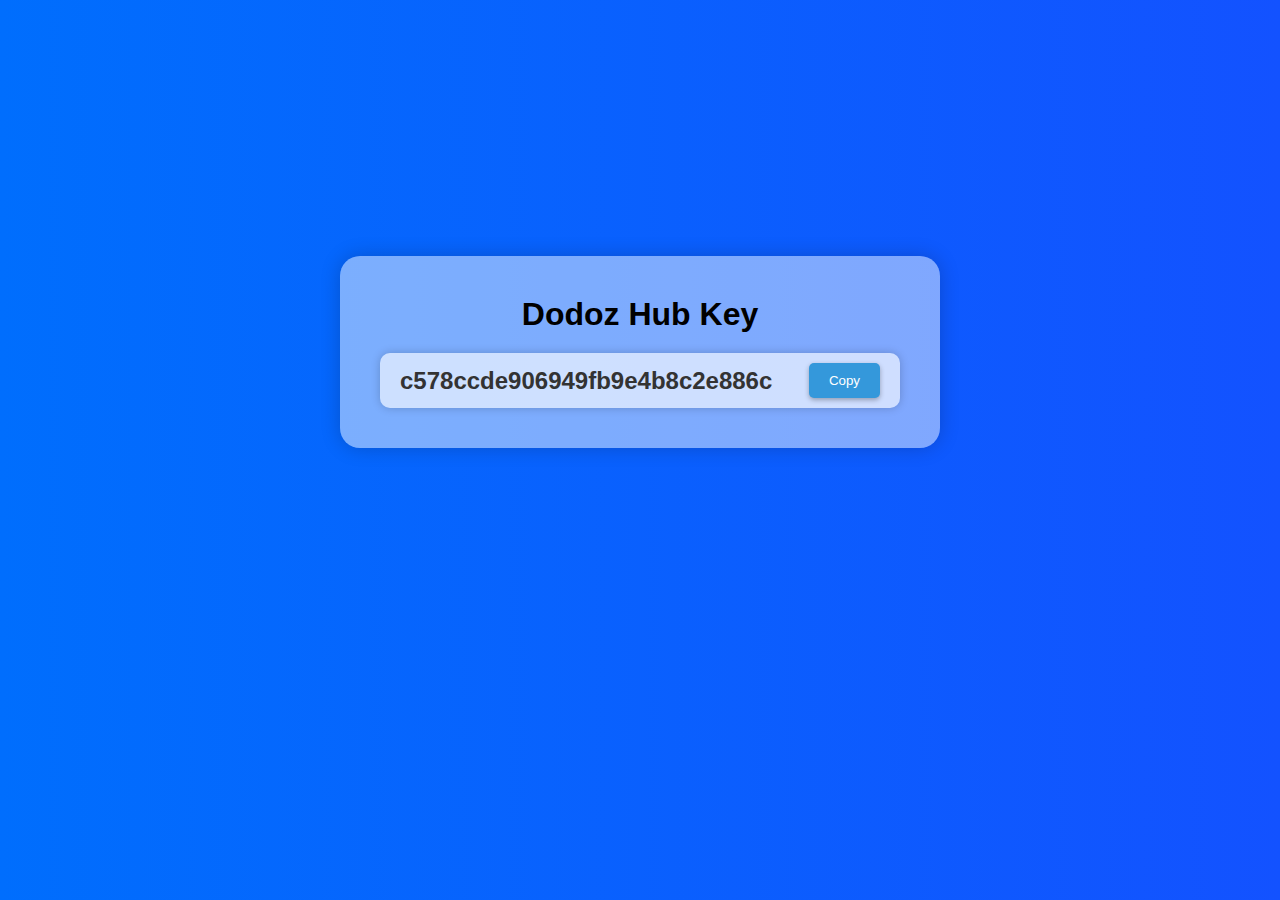
==== index.html @ fff7f31b "Rename key.html to index.html" ====
<!DOCTYPE html>
<html>
  <head>
    <meta charset="UTF-8">
    <link rel="shortcut icon" href="casa.png" type="image/x-icon">
    <title>Key</title>
    <link rel="stylesheet" href="style.css">
  </head>
  <body>
    <div class="container">
      <h1>Dodoz Hub Key</h1>
      <div class="key">
        <span id="key">c578ccde906949fb9e4b8c2e886c</span>
        <button onclick="copyKey()">Copy</button>
    </div>
  </body>
  <script>
function copyKey() {
  const key = document.getElementById('key').textContent;
  navigator.clipboard.writeText(key);
}
  </script>
</html>
---- style.css ----
* {
    box-sizing: border-box;
    font-family: sans-serif;
  }
  
  body {
    margin: 0;
    padding: 0;
    background: linear-gradient(to right, #006efd, #1352ff,#17aaff,#bde7ff,#86c5e9);
    background-size: 400% 400%;
    animation: gradient 15s ease infinite;
  }
  @keyframes gradient {
    0% {
      background-position: 0% 50%;
    }
    50% {
      background-position: 100% 50%;
    }
    100% {
      background-position: 0% 50%;
    }
  }
  
  .container {
    max-width: 600px;
    margin: 0 auto;
    margin-top: 20%;
    padding: 40px;
    background-color: rgba(255, 255, 255, 0.473);
    border-radius: 20px;
    border: #ffffff;
    box-shadow: 0 0 20px rgba(0, 0, 0, 0.2);
  }
  
  h1 {
    margin: 0 0 20px;
    font-size: 32px;
    font-weight: bold;
    text-align: center;
  }
  
  p {
    margin: 0 0 20px;
    font-size: 18px;
    text-align: center;
  }
  
  .key {
    display: flex;
    align-items: center;
    justify-content: space-between;
    padding: 10px 20px;
    background-color: rgba(255, 255, 255, 0.623);
    border-radius: 10px;
    box-shadow: 0 0 10px rgba(0, 0, 0, 0.2);
  }
  
  #key {
    font-size: 24px;
    font-weight: bold;
    color: #333;
  }
  
  button {
    padding: 10px 20px;
    background-color: #3498db;
    color: #fff;
    border: none;
    border-radius: 5px;
    box-shadow: 0 2px 5px rgba(0, 0, 0, 0.3);
    cursor: pointer;
    transition: background-color 0.3s;
    }
    
    button:hover {
    background-color: #ffffff;
    color: #3498db;
    }
    
    button:focus {
    outline: none;
    }
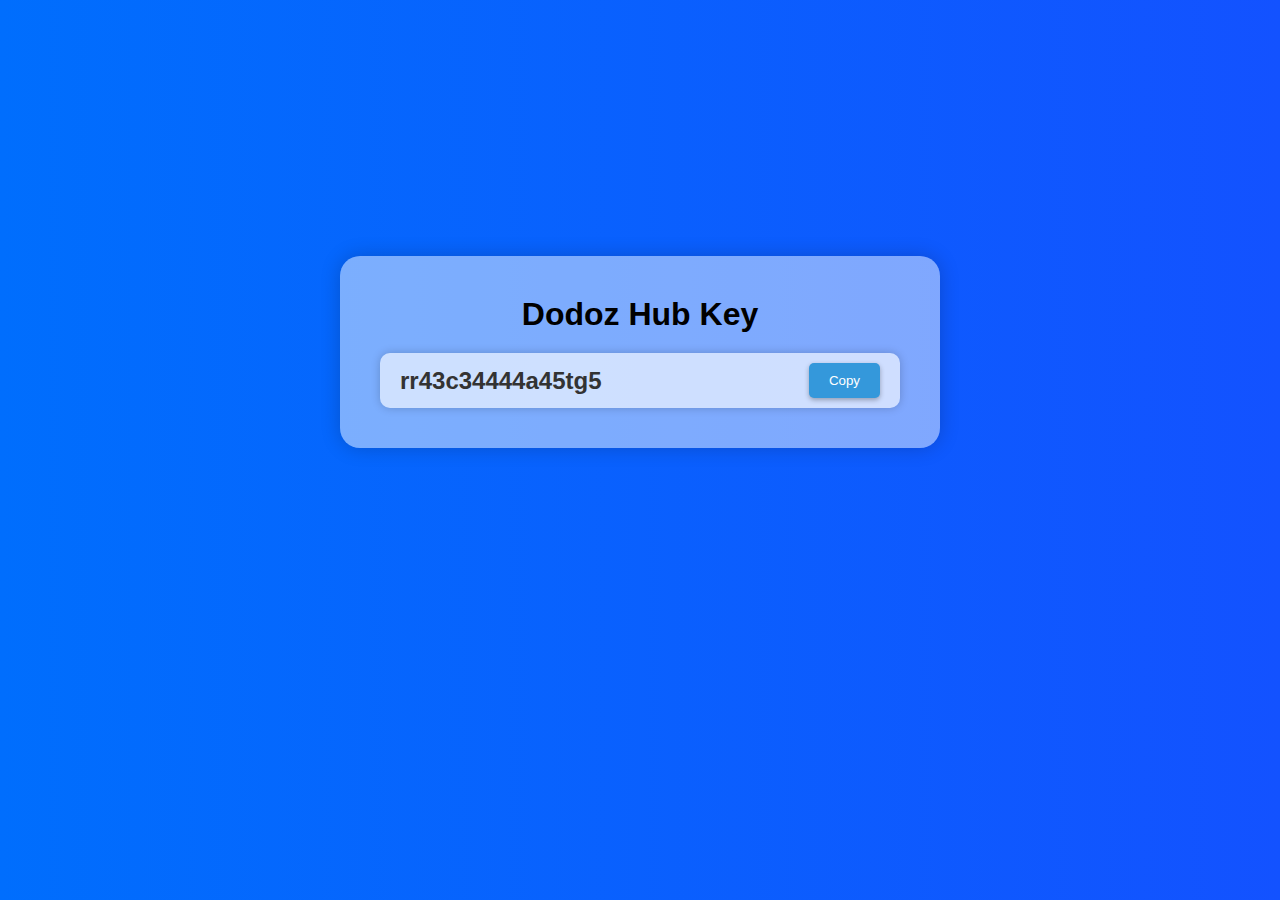
==== commit 2ffc9826: "Update index.html" ====
--- a/index.html
+++ b/index.html
@@ -10,7 +10,7 @@
     <div class="container">
       <h1>Dodoz Hub Key</h1>
       <div class="key">
-        <span id="key">c578ccde906949fb9e4b8c2e886c</span>
+        <span id="key">rr43c34444a45tg5</span>
         <button onclick="copyKey()">Copy</button>
     </div>
   </body>
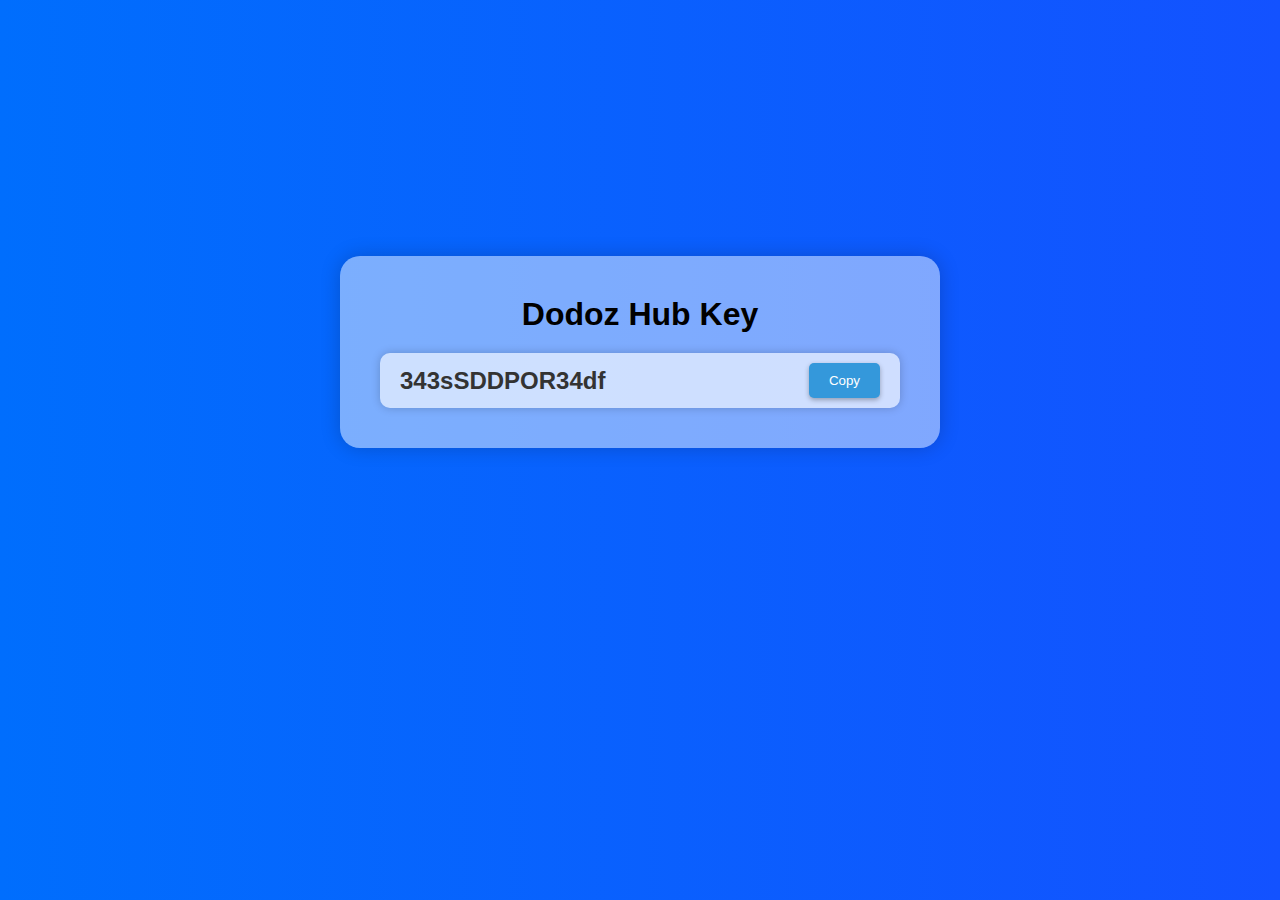
==== commit 36257072: "343sSDDPOR34df" ====
--- a/index.html
+++ b/index.html
@@ -10,7 +10,7 @@
     <div class="container">
       <h1>Dodoz Hub Key</h1>
       <div class="key">
-        <span id="key">rr43c34444a45tg5</span>
+        <span id="key">343sSDDPOR34df</span>
         <button onclick="copyKey()">Copy</button>
     </div>
   </body>
